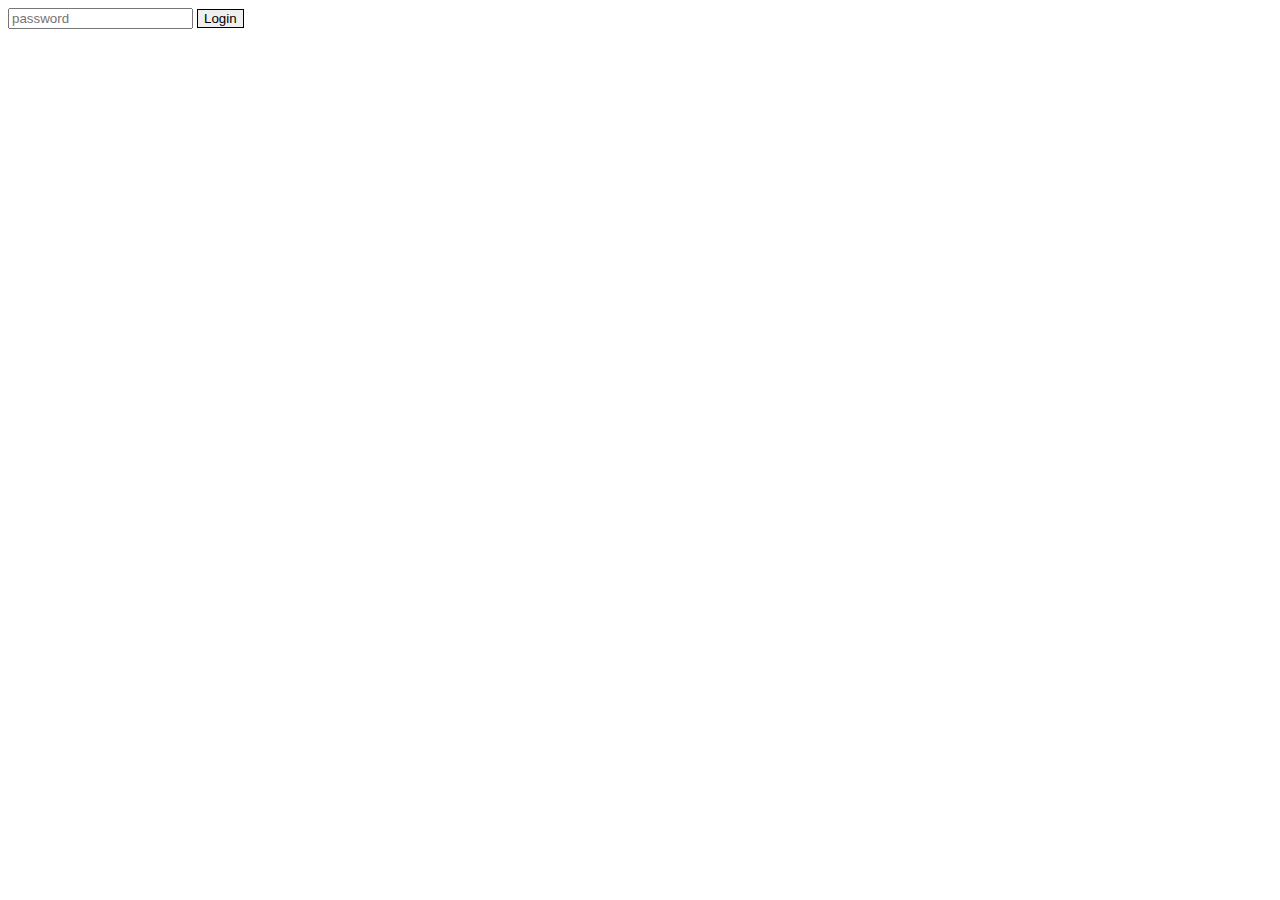
==== index.html @ 162cb4bd "Add files via upload" ====
<!DOCTYPE html>
<html lang="en">
<head>
    <link rel="stylesheet" href="style.css">
    <meta charset="UTF-8">
    <meta name="viewport" content="width=device-width, initial-scale=1.0">
    <title>Login</title>
</head>
<body>
    <form >
    <input type="password" placeholder="password" id="pass">
    <button type="submit" class="button" onclick="login()">Login</button>
    </form>
</body>
<script src="login.js"></script>
</html>
---- style.css ----
.button{
    border:1px solid black;
}
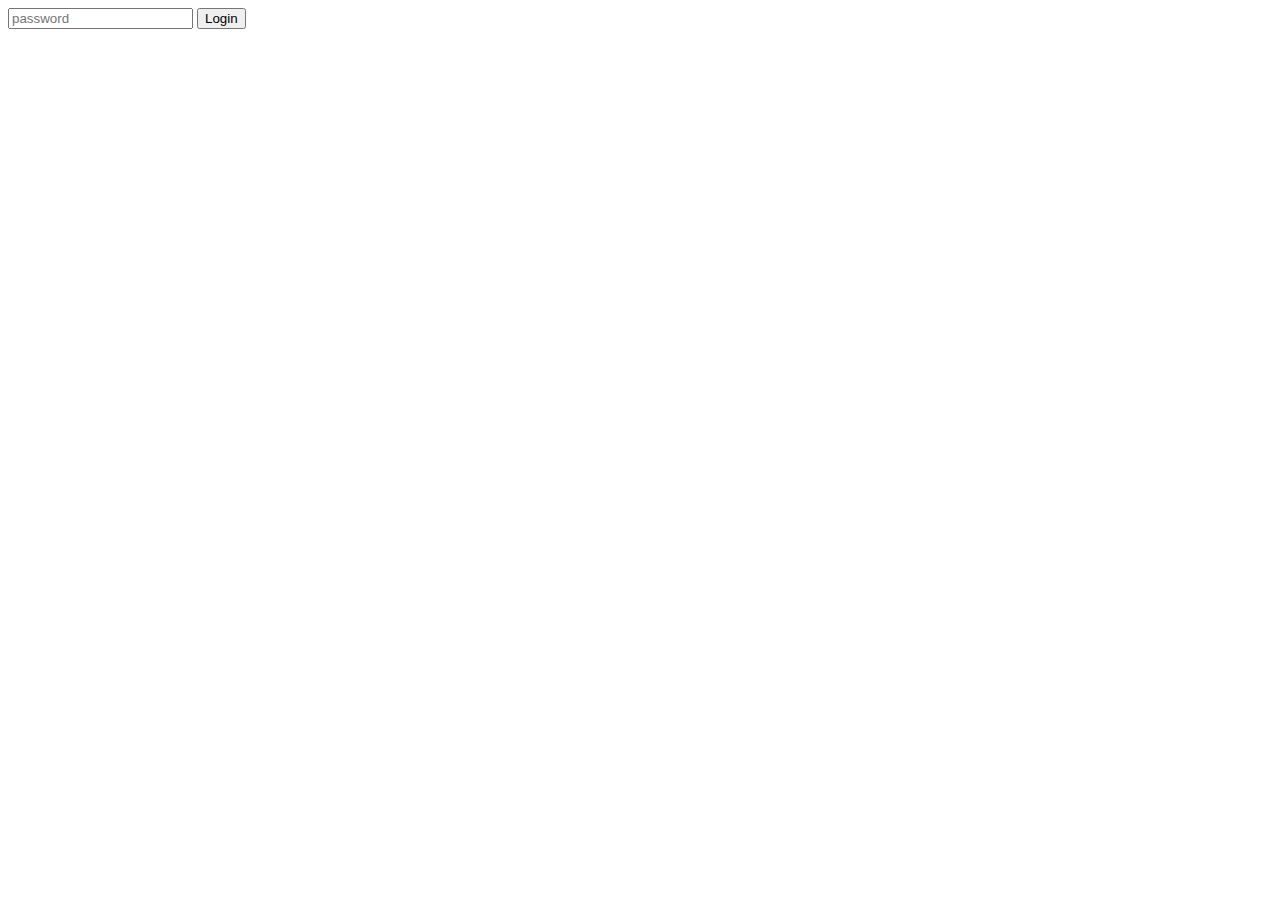
==== commit 8b97bd22: "Update index.html" ====
--- a/index.html
+++ b/index.html
@@ -1,16 +1,16 @@
 <!DOCTYPE html>
 <html lang="en">
 <head>
-    <link rel="stylesheet" href="style.css">
+    <linkhref="style.css"></link>
     <meta charset="UTF-8">
     <meta name="viewport" content="width=device-width, initial-scale=1.0">
     <title>Login</title>
 </head>
 <body>
-    <form >
+    <form>
     <input type="password" placeholder="password" id="pass">
-    <button type="submit" class="button" onclick="login()">Login</button>
+    <button type="button" class="button" onclick="login()">Login</button>
     </form>
 </body>
 <script src="login.js"></script>
-</html>+</html>
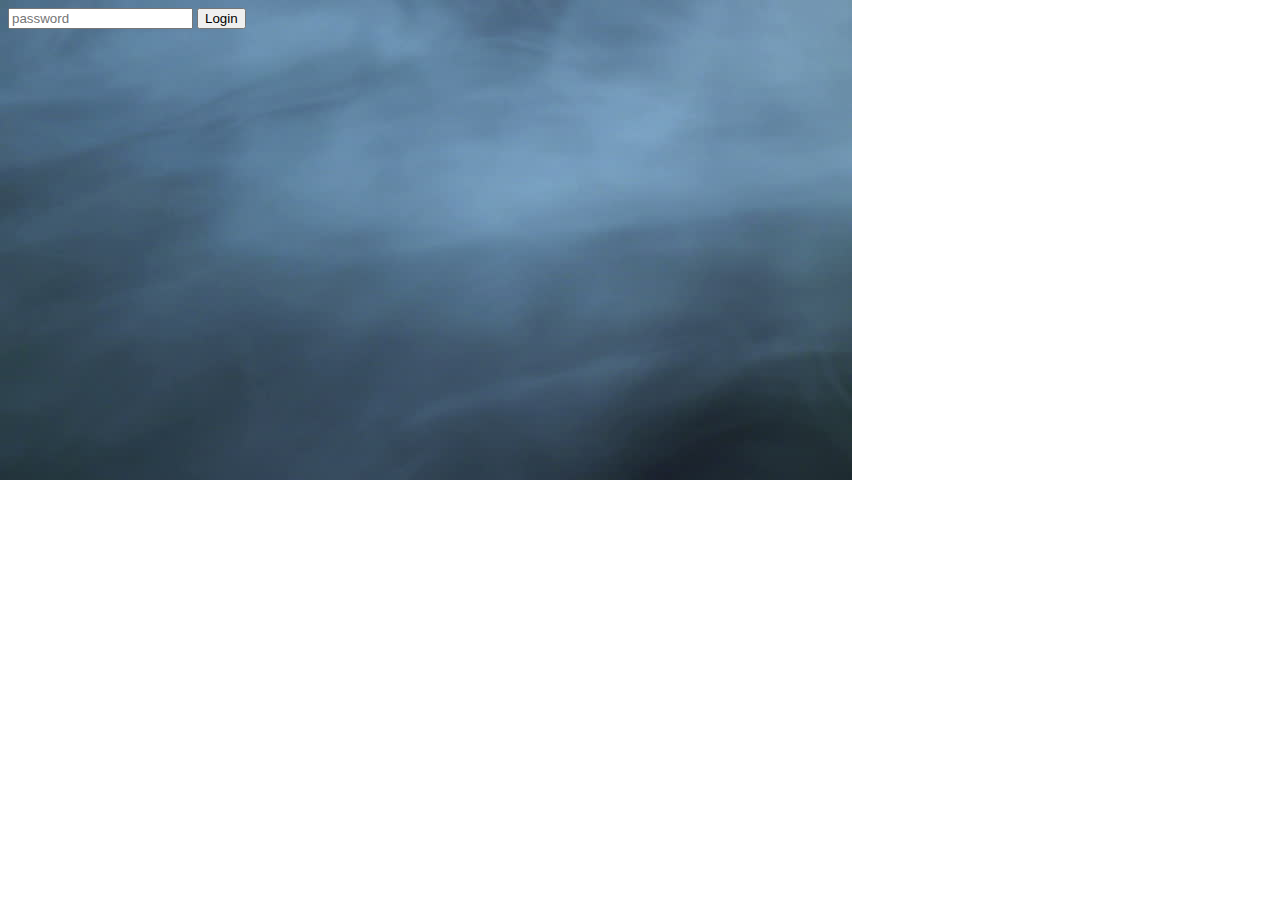
==== commit 4abf8659: "Update index.html" ====
--- a/index.html
+++ b/index.html
@@ -1,7 +1,7 @@
 <!DOCTYPE html>
 <html lang="en">
 <head>
-    <linkhref="style.css"></link>
+    <link rel="stylesheet" href="style.css">
     <meta charset="UTF-8">
     <meta name="viewport" content="width=device-width, initial-scale=1.0">
     <title>Login</title>
--- a/style.css
+++ b/style.css
@@ -0,0 +1,13 @@
+body,
+html {
+    min-height:100%;    
+    
+}
+
+
+body{
+    background-image:url(bg.jpg);
+    background-repeat:no-repeat;
+    bsckground-size:cover;
+    
+}
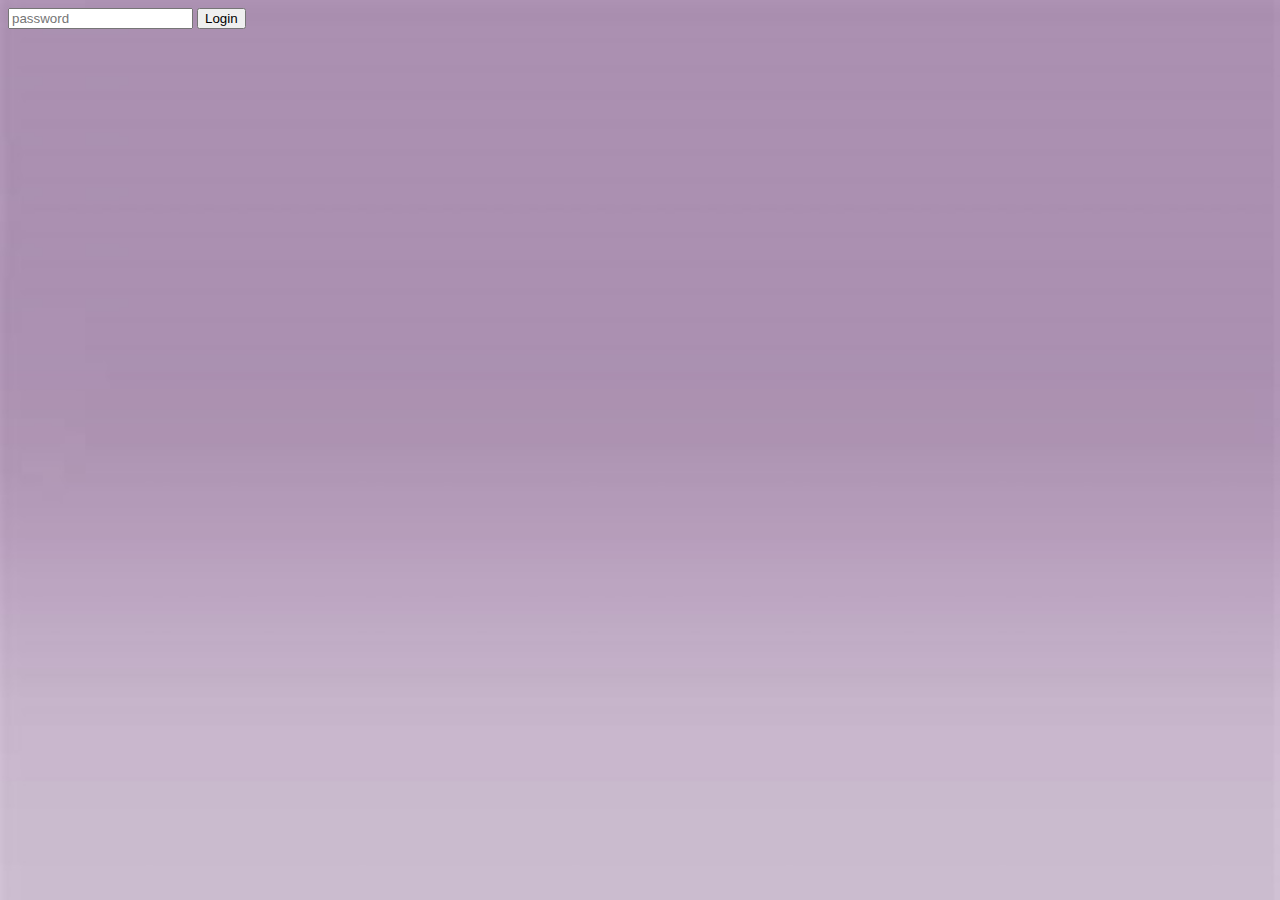
==== commit 8e826d86: "Update index.html" ====
--- a/index.html
+++ b/index.html
@@ -7,6 +7,9 @@
     <title>Login</title>
 </head>
 <body>
+    <?php
+        echo "Hello World!";
+    ?>
     <form>
     <input type="password" placeholder="password" id="pass">
     <button type="button" class="button" onclick="login()">Login</button>
--- a/style.css
+++ b/style.css
@@ -8,6 +8,6 @@
 body{
     background-image:url(bg.jpg);
     background-repeat:no-repeat;
-    bsckground-size:cover;
+    background-size:cover;
     
 }
